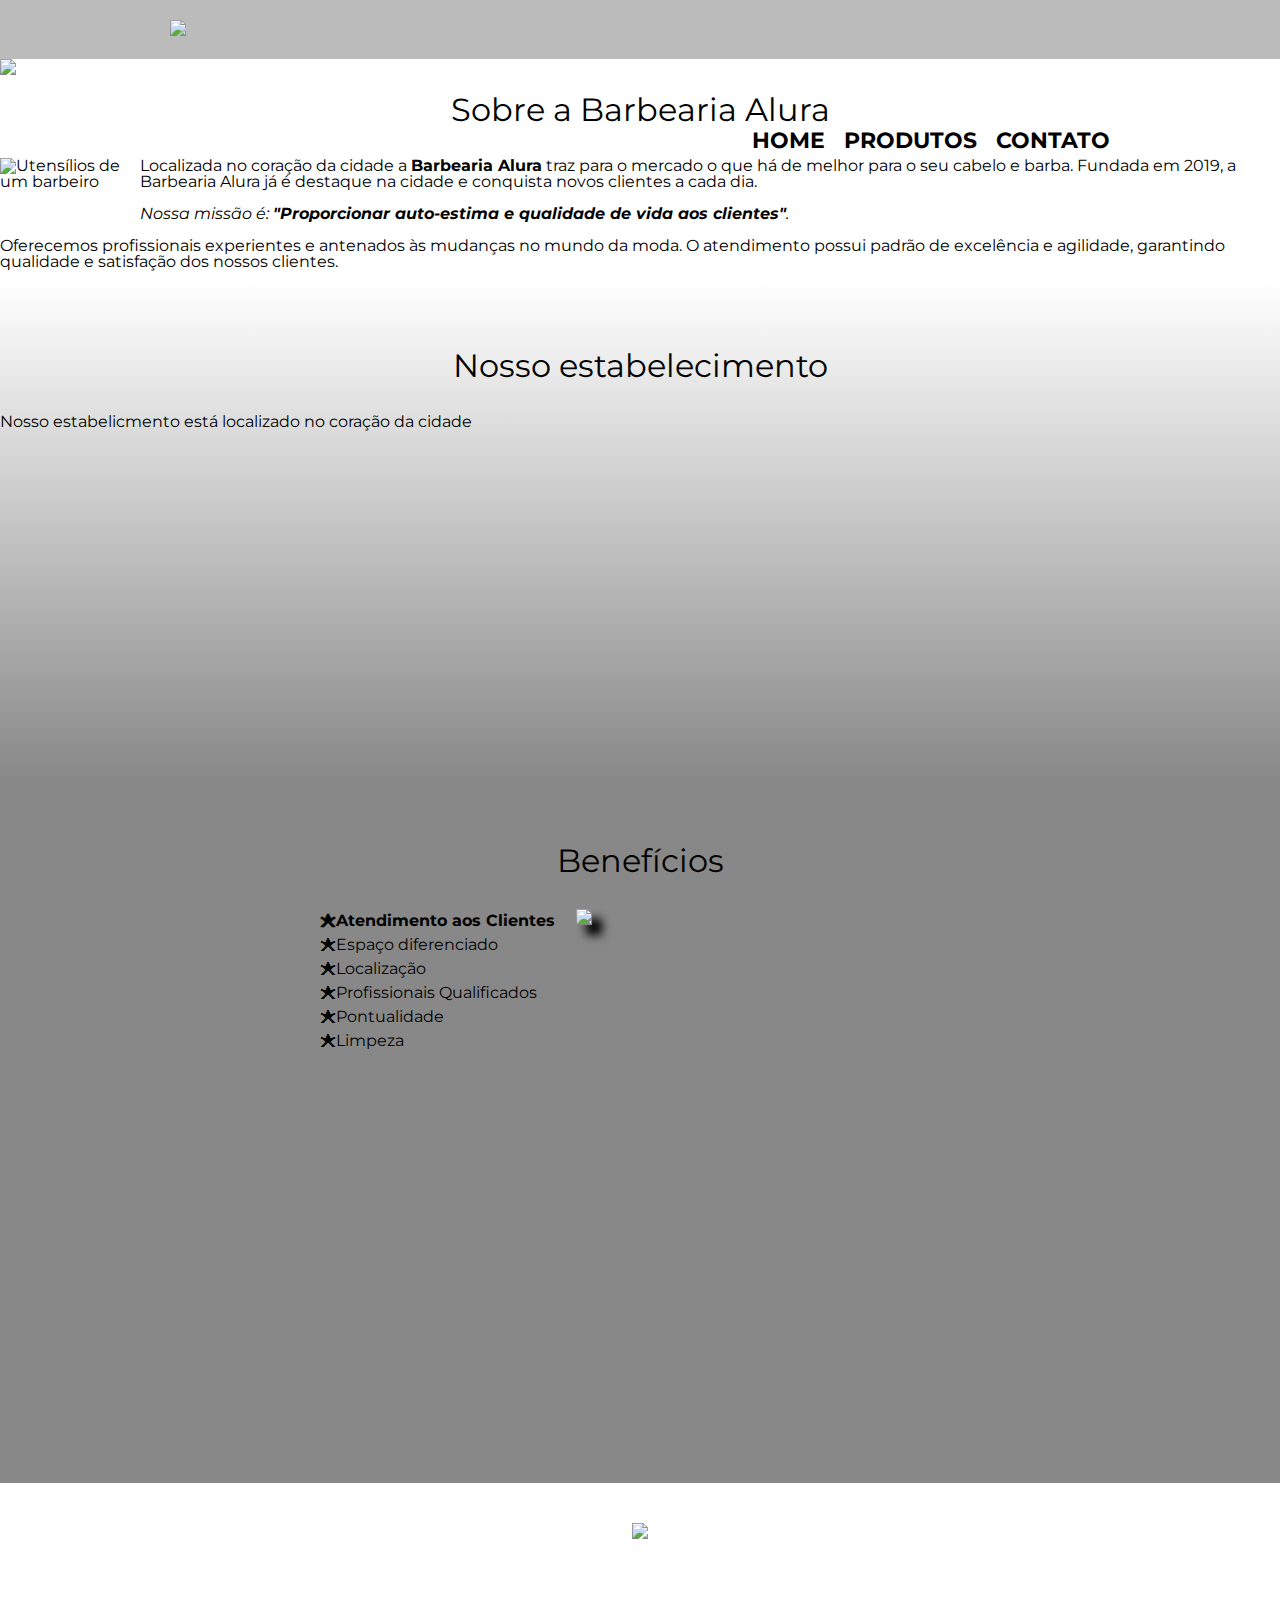
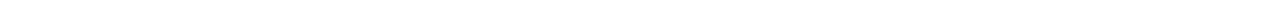
==== html_css/index.html @ 981a606e "Criação do novo projeto." ====
<!DOCTYPE html>
<html lang="pt-br">
	<head>
		<meta charset="UTF-8">
		<meta name="viewport" content="width=device-width">
		<title>Barbearia Alura</title>

		<link rel="stylesheet" href="reset.css">
		<link rel="stylesheet" href="style.css">
		<link href="https://fonts.googleapis.com/css2?family=Montserrat&display=swap" rel="stylesheet">
	</head>

	<body>
		<header>
			<div class="caixa">
				<h1><img src="logo.png"></h1>

				<nav>
					<ul>
						<li><a href="index.html">Home</a></li>
						<li><a href="produtos.html">Produtos</a></li>
						<li><a href="contatos.html">Contato</a></li>
					</ul>
				</nav>
			</div>
		</header>

		<img class="banner" src="banner.jpg">

		<main>
			<section class="principal">
				<h2 class="titulo-principal">Sobre a Barbearia Alura</h2>

				<img src="utensilios.jpg" class="utensilios" alt="Utensílios de um barbeiro">
		 
				<p>Localizada no coração da cidade a <strong>Barbearia Alura</strong> traz para o mercado o que há de melhor para o seu cabelo e barba. Fundada em 2019, a Barbearia Alura já é destaque na cidade e conquista novos clientes a cada dia.</p>

				<p id="missao"><em>Nossa missão é: <strong>"Proporcionar auto-estima e qualidade de vida aos clientes"</strong>.</em></p>

				<p>Oferecemos profissionais experientes e antenados às mudanças no mundo da moda. O atendimento possui padrão de excelência e agilidade, garantindo qualidade e satisfação dos nossos clientes.</p>

			</section>

			<section class="mapa">
				<h3 class="titulo-principal">Nosso estabelecimento</h3>
				<p>Nosso estabelicmento está localizado no coração da cidade</p>
				<div class="mapa-conteudo">
					<iframe src="https://www.google.com/maps/embed?pb=!1m18!1m12!1m3!1d3656.4485981308353!2d-46.63465338440642!3d-23.588239368471935!2m3!1f0!2f0!3f0!3m2!1i1024!2i768!4f13.1!3m3!1m2!1s0x94ce5a2b2ed7f3a1%3A0xab35da2f5ca62674!2sCaelum%20-%20Escola%20de%20Tecnologia!5e0!3m2!1spt-BR!2sbr!4v1594339705853!5m2!1spt-BR!2sbr" width="100%" height="300" frameborder="0" style="border:0;" allowfullscreen="" aria-hidden="false" tabindex="0"></iframe>
				</div>
			</section>

			<section class="beneficios">
				<h3 class="titulo-principal">Benefícios</h3>

				<div class="conteudo-beneficios">

					<ul class="lista-beneficios">
						<li class="itens">Atendimento aos Clientes</li>
						<li class="itens">Espaço diferenciado</li>
						<li class="itens">Localização</li>
						<li class="itens">Profissionais Qualificados</li>
						<li class="itens">Pontualidade</li>
						<li class="itens">Limpeza</li>
					</ul><img src="beneficios.jpg" class="imagem-beneficios">
				</div>

				<div class="video">
					<iframe width="100%" height="315" src="https://www.youtube.com/embed/wcVVXUV0YUY" frameborder="0" allow="accelerometer; autoplay; encrypted-media; gyroscope; picture-in-picture" allowfullscreen></iframe>
				</div>
			</section>
		</main>
		<footer>
			<img src="logo-branco.png">
			<p class="copyright">&copy; Copyright Barbearia Alura 2020</p>
		</footer>
	</body>
</html>
---- html_css/style.css ----
body{
	font-family: 'Montserrat', sans-serif;
}

header{
	background: #BBBBBB;
	padding: 20px 0;
}

.caixa{
	position: relative;
	width: 940px;
	margin: 0 auto;
}

nav{
	position: absolute;
	top: 110px;
	right: 0;
}

nav li{
	display: inline;
	margin: 0 0 0 15px;
}

nav a{
	text-transform: uppercase;
	color: #000000;
	font-weight: bold;
	font-size: 22px;
	text-decoration: none;
}

nav a:hover{
	color: #C78C19;
	text-decoration: underline;
}

.produtos {
    width: 940px;
    margin: 0 auto;
    padding: 50px 0;
}

.produtos li {
    display: inline-block;
    text-align: center;
    width: 30%;
    vertical-align: top;
    margin: 0 1.5%;
    padding: 30px 20px;
    box-sizing: border-box;
    border: 2px solid #000000;
    border-radius: 10px;
}

.produtos li:hover {
	border-color: #C78C19;
}

.produtos li:active{
	border-color: #088C19;
}

.produtos li:hover h2{
	font-size: 34px;
}

.produtos h2 {
    font-size: 30px;
    font-weight: bold;
}

.produto-descricao {
    font-size: 18px;
}

.produto-preco {
    font-size: 22px;
    font-weight: bold;
    margin-top: 10px;
}

footer {
	text-align: center;
	background: url("bg.jpg");
	padding: 40px 0;
}

.copyright {
	color: #FFFFFF;
	font-size: 13px;
	margin-top: 20px;
}

form{
	margin: 40px 0;
}

form label, form legend {
	display: block;
	font-size: 20px;
	margin: 0 0 10px;
}

.input-padrao {
	display: block;
	margin: 0 0 20px;
	padding: 10px 20px;
	width: 50%;
} 

.checkbox {
	margin: 20px 0;
}

.enviar{
	width: 40%;
	padding: 15px 0;
	background: black;
	color: white;
	font-weight: bold;
	font-size: 18px;
	border: none;
	border-radius: 5px;
	transition: 0.7s all;
	cursor: pointer;
}

.enviar:hover {
	background: grey;
	transform: scale(1.2);
}

table{
	margin: 20px 0 40px;

}

thead{
	background: black;
	color: white;
	font-weight: bold;
}

td, th{
	border: 1px solid black;
	padding: 8px 15px; 
}


/* css da pagina inicial */
.banner{
	width: 100%
}

.titulo-principal {
	text-align: center;
	font-size: 2em;
	margin: 0.5em 0 1em;
	clear: left;
}

.principaL {
	padding: 3em 0;
	background: #FEFEFE;
	width: 940px;
	margin: 0 auto;
}

.principal p{
	margin: 0 0 1em;
}

.principal strong {
	font-weight: bold;
}

.principal em{
	font-style: italic;
}

.utensilios {
	width: 120px;
	float: left;
	margin: 0 20px 20px 0;
}

.mapa{
	padding: 3em 0;
	background: linear-gradient(#FEFEFE, #888888);
}

.mapa-conteudo{
	width: 940px;
	margin: 0 auto;
}

.beneficios{
	padding: 3em 0;
	background: #888888
}

.conteudo-beneficios {
	width: 640px;
	margin: 0 auto;
}

.lista-beneficios{
	width: 40%;
	display: inline-block;
	vertical-align: top;
}

.itens{
	line-height: 1.5;
}

.itens:first-child{
	font-weight: bold;
}

.itens:before {
	content: "🟊";
}

.imagem-beneficios {
	width: 60%;
	opacity: 1;
	transition: 400ms;
	box-shadow: 10px 10px 10px #000000
}

.imagem-beneficios:hover{
	opacity: 0.3;
}

.video {
	width: 560px;
	margin: 2em auto;
}

@media screen and (max-width: 480px){
	.caixa, .principal, .conteudo-beneficios, .mapa-conteudo, .video{
		width: auto;
	}

	h1{
		text-align: center;
	}

	nav{
		position: static;
	}

	.lista-beneficios, .imagem-beneficios {
		width: 100%;
	}
}
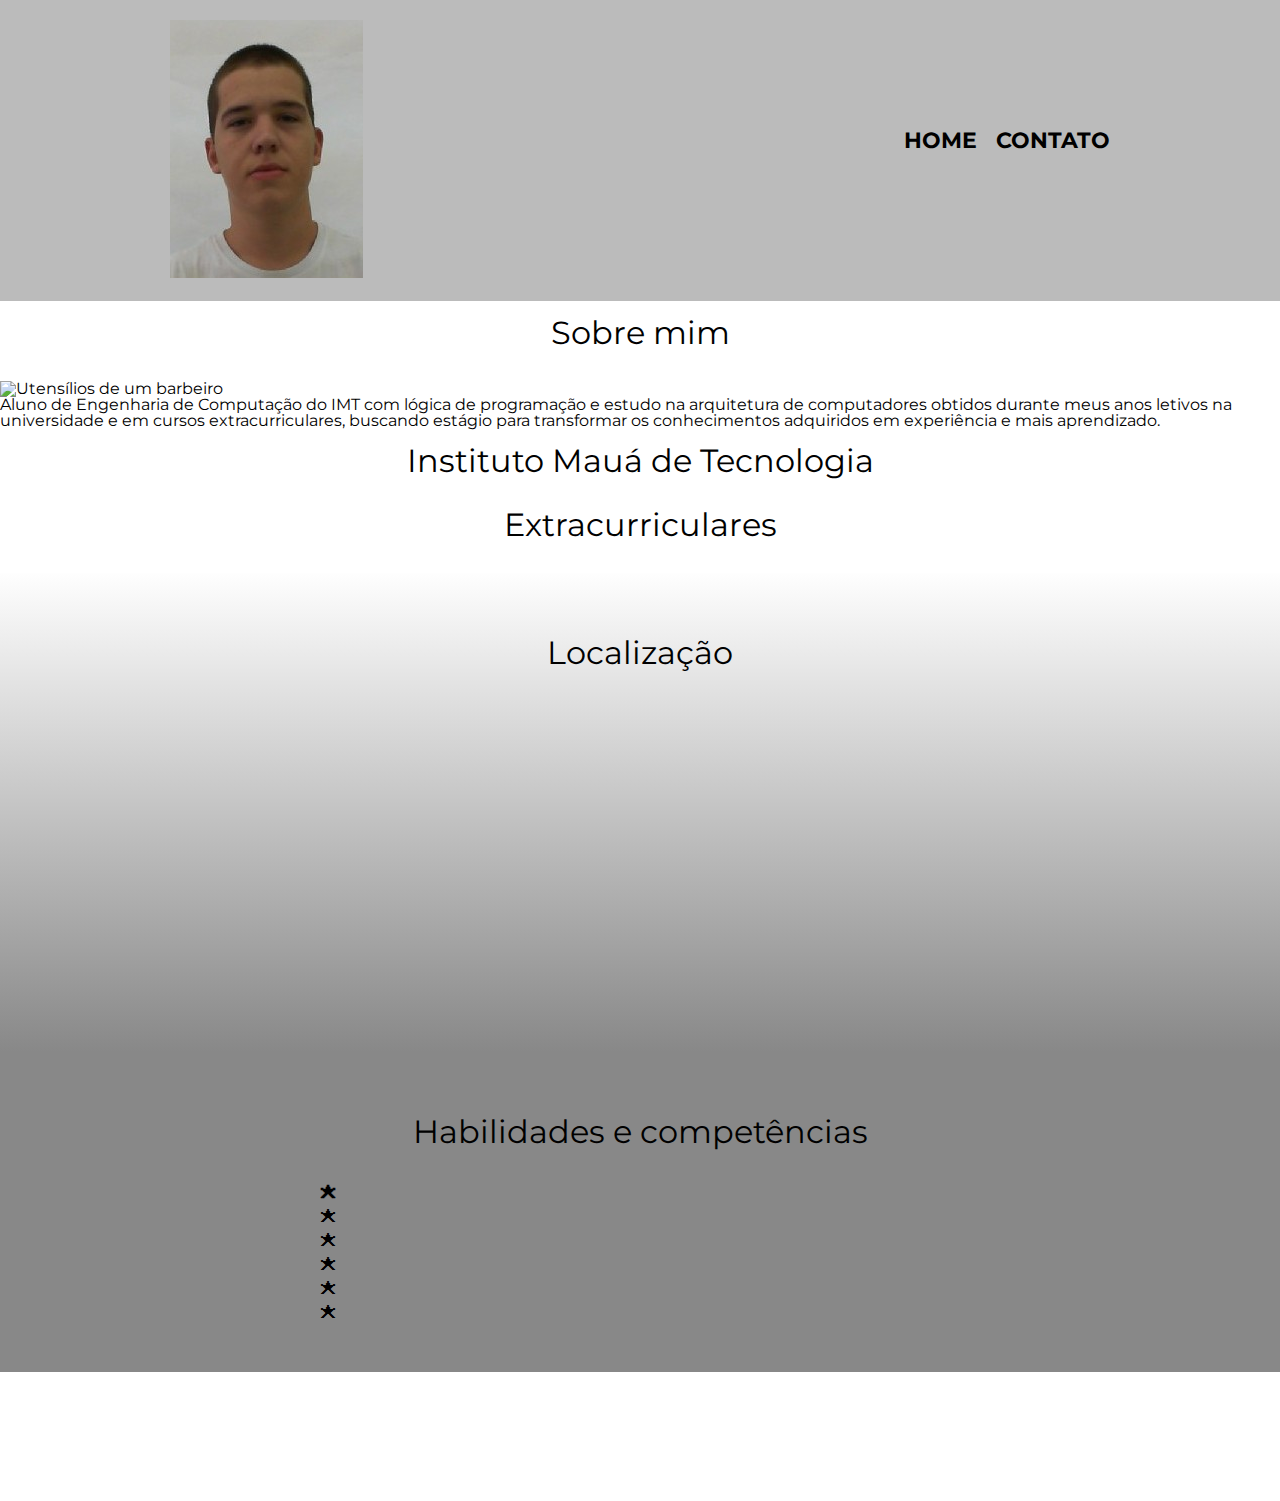
==== commit 9221770e: "Arrumando o index.html para a propostas." ====
--- a/html_css/index.html
+++ b/html_css/index.html
@@ -3,7 +3,7 @@
 	<head>
 		<meta charset="UTF-8">
 		<meta name="viewport" content="width=device-width">
-		<title>Barbearia Alura</title>
+		<title>Gabriel Braz</title>
 
 		<link rel="stylesheet" href="reset.css">
 		<link rel="stylesheet" href="style.css">
@@ -13,65 +13,67 @@
 	<body>
 		<header>
 			<div class="caixa">
-				<h1><img src="logo.png"></h1>
+				<h1><img src="17001633.jfif"></h1>
 
 				<nav>
 					<ul>
 						<li><a href="index.html">Home</a></li>
-						<li><a href="produtos.html">Produtos</a></li>
-						<li><a href="contatos.html">Contato</a></li>
+						<li><a href="contato.html">Contato</a></li>
 					</ul>
 				</nav>
 			</div>
 		</header>
 
-		<img class="banner" src="banner.jpg">
-
 		<main>
 			<section class="principal">
-				<h2 class="titulo-principal">Sobre a Barbearia Alura</h2>
+				<h2 class="titulo-principal">Sobre mim</h2>
 
-				<img src="utensilios.jpg" class="utensilios" alt="Utensílios de um barbeiro">
+				<img src="" class="jpg" alt="Utensílios de um barbeiro">
 		 
-				<p>Localizada no coração da cidade a <strong>Barbearia Alura</strong> traz para o mercado o que há de melhor para o seu cabelo e barba. Fundada em 2019, a Barbearia Alura já é destaque na cidade e conquista novos clientes a cada dia.</p>
+				<p>Aluno de Engenharia de Computação do IMT com lógica de programação e estudo na arquitetura de computadores obtidos durante meus anos letivos na universidade e em cursos extracurriculares, buscando estágio para transformar os conhecimentos adquiridos em experiência e mais aprendizado.</p>
 
-				<p id="missao"><em>Nossa missão é: <strong>"Proporcionar auto-estima e qualidade de vida aos clientes"</strong>.</em></p>
+			</section>
 
-				<p>Oferecemos profissionais experientes e antenados às mudanças no mundo da moda. O atendimento possui padrão de excelência e agilidade, garantindo qualidade e satisfação dos nossos clientes.</p>
+			<section>
+				<h3 class="titulo-principal">Instituto Mauá de Tecnologia</h3>
+
+				<p>
+
+				</p>
+			</section>
+
+			<section>
+				<h4 class="titulo-principal">Extracurriculares</h4>
+
 
 			</section>
 
 			<section class="mapa">
-				<h3 class="titulo-principal">Nosso estabelecimento</h3>
-				<p>Nosso estabelicmento está localizado no coração da cidade</p>
+				<h5 class="titulo-principal">Localização</h5>
 				<div class="mapa-conteudo">
-					<iframe src="https://www.google.com/maps/embed?pb=!1m18!1m12!1m3!1d3656.4485981308353!2d-46.63465338440642!3d-23.588239368471935!2m3!1f0!2f0!3f0!3m2!1i1024!2i768!4f13.1!3m3!1m2!1s0x94ce5a2b2ed7f3a1%3A0xab35da2f5ca62674!2sCaelum%20-%20Escola%20de%20Tecnologia!5e0!3m2!1spt-BR!2sbr!4v1594339705853!5m2!1spt-BR!2sbr" width="100%" height="300" frameborder="0" style="border:0;" allowfullscreen="" aria-hidden="false" tabindex="0"></iframe>
+					<iframe src="https://www.google.com/maps/embed?pb=!1m18!1m12!1m3!1d3655.3700818533543!2d-46.60366828502109!3d-23.626913984650482!2m3!1f0!2f0!3f0!3m2!1i1024!2i768!4f13.1!3m3!1m2!1s0x94ce5b65db8156f5%3A0x942df9eccefc27c3!2sAv.%20Padre%20Arlindo%20Vieira%2C%20500%20-%20Vila%20Vermelha%2C%20S%C3%A3o%20Paulo%20-%20SP%2C%2004297-000!5e0!3m2!1spt-BR!2sbr!4v1617659160142!5m2!1spt-BR!2sbr" width="100%" height="300" frameborder="0" style="border:0;" allowfullscreen="" aria-hidden="false" tabindex="0"></iframe>
 				</div>
 			</section>
 
 			<section class="beneficios">
-				<h3 class="titulo-principal">Benefícios</h3>
+				<h6 class="titulo-principal">Habilidades e competências</h6>
 
 				<div class="conteudo-beneficios">
 
 					<ul class="lista-beneficios">
-						<li class="itens">Atendimento aos Clientes</li>
-						<li class="itens">Espaço diferenciado</li>
-						<li class="itens">Localização</li>
-						<li class="itens">Profissionais Qualificados</li>
-						<li class="itens">Pontualidade</li>
-						<li class="itens">Limpeza</li>
-					</ul><img src="beneficios.jpg" class="imagem-beneficios">
-				</div>
-
-				<div class="video">
-					<iframe width="100%" height="315" src="https://www.youtube.com/embed/wcVVXUV0YUY" frameborder="0" allow="accelerometer; autoplay; encrypted-media; gyroscope; picture-in-picture" allowfullscreen></iframe>
+						<li class="itens"></li>
+						<li class="itens"></li>
+						<li class="itens"></li>
+						<li class="itens"></li>
+						<li class="itens"></li>
+						<li class="itens"></li>
+					</ul><img src="" class="imagem">
 				</div>
 			</section>
 		</main>
 		<footer>
-			<img src="logo-branco.png">
-			<p class="copyright">&copy; Copyright Barbearia Alura 2020</p>
+			<img src="">
+			<p class="copyright">&copy; Copyright Gabriel Braz</p>
 		</footer>
 	</body>
 </html>